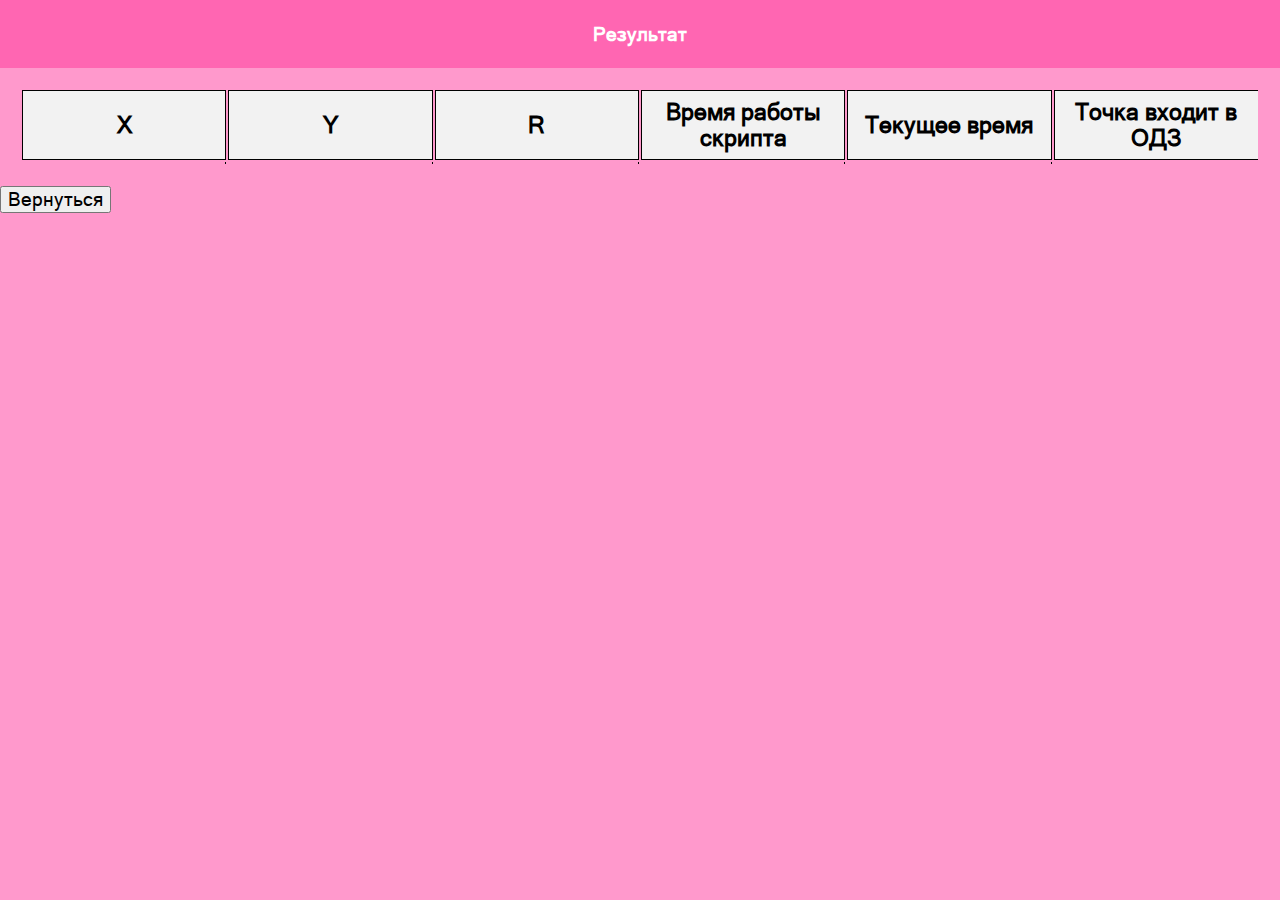
==== results.html @ a9643610 "конец" ====
<!DOCTYPE html>
<html lang="ru-RU">

<head>
    <meta charset="UTF-8">
    <meta name="viewport" content="width=device-width, initial-scale=1.0">
    <link rel="stylesheet" href="styles1.css">
    <title>Результат</title>
</head>

<body>
    <header>
        <h1>Результат</h1>
    </header>
    <main>
        <table id="previous-results">
            <tr>
                <th width="16.6%" class="col-header">X</th>
                <th width="16.6%" class="col-header">Y</th>
                <th width="16.6%" class="col-header">R</th>
                <th width="16.6%" class="col-header">Время работы скрипта</th>
                <th width="16.6%" class="col-header">Текущее время</th>
                <th width="16.6%" class="col-header">Точка входит в ОДЗ</th>
            </tr>
            <tr>
                <td id="result-x"></td>
                <td id="result-y"></td>
                <td id="result-r"></td>
                <td id="result-time"></td>
                <td id="result-current-time"></td>
                <td id="result-point-in-odz"></td>
            </tr>
        </table>

    </main>
    <button onclick="location.href = 'index.html';">Вернуться</button>
    <script>
        // Функция для получения сохраненных результатов из localStorage
        function getSavedResults() {
            const savedResults = localStorage.getItem('results');
            return savedResults ? JSON.parse(savedResults) : [];
        }

        // Функция отображения предыдущих результатов в таблице
        function displayPreviousResults() {
            const savedResults = getSavedResults();
            const previousResultsTable = document.getElementById('previous-results');

            savedResults.forEach((resultData) => {
                const newRow = previousResultsTable.insertRow();
                const xCell = newRow.insertCell(0);
                const yCell = newRow.insertCell(1);
                const rCell = newRow.insertCell(2);
                const timeCell = newRow.insertCell(3);
                const currentTimeCell = newRow.insertCell(4);
                const pointInODZCell = newRow.insertCell(5);

                xCell.textContent = resultData.x;
                yCell.textContent = resultData.y;
                rCell.textContent = resultData.r;
                timeCell.textContent = resultData.time;
                currentTimeCell.textContent = new Date().toLocaleString();
                pointInODZCell.textContent = resultData.result;
            });
        }

        // Вызов функции displayPreviousResults при загрузке страницы
        displayPreviousResults();
    </script>
</body>

</html>
---- styles1.css ----
/* Подключение шрифта sans-serif */
@font-face {
    font-family: "Sans-serif";
    src: url('fonts/microsoftsansserif.ttf');
}

/* Общие стили для всего документа */
* {
    font-family: 'Sans-serif', sans-serif;
    font-size: 1.05em;
}

body {
    /* Свойство в CSS каскадирование */
    font-family: 'sans-serif', "Sans-serif";
    margin: 0;
    padding: 0;
    background-color: #ff99cc;
}

/* Стили для заголовка в шапке */
header {
    background-color: #ff66b2;
    color: white;
    padding: 10px;
    text-align: center;
}

main {
    margin: 20px;
}

/* Стили для столбцов заголовков (селектор по классу) */
.col-header {
    text-align: center;
    background-color: #f2f2f2;
    border: 1px solid #000;
    padding: 8px;
}

/* Отступы между колонками */
th.col-header,
td {
    border-right: 1px solid #000;
}

/* Удаляем правую границу у последней ячейки в каждой строке */
th.col-header:last-child,
td:last-child {
    border-right: none;
}

/* Стиль для x (селектор по идентификатору) */
#result-x {
    color: rgb(104, 18, 33);
}
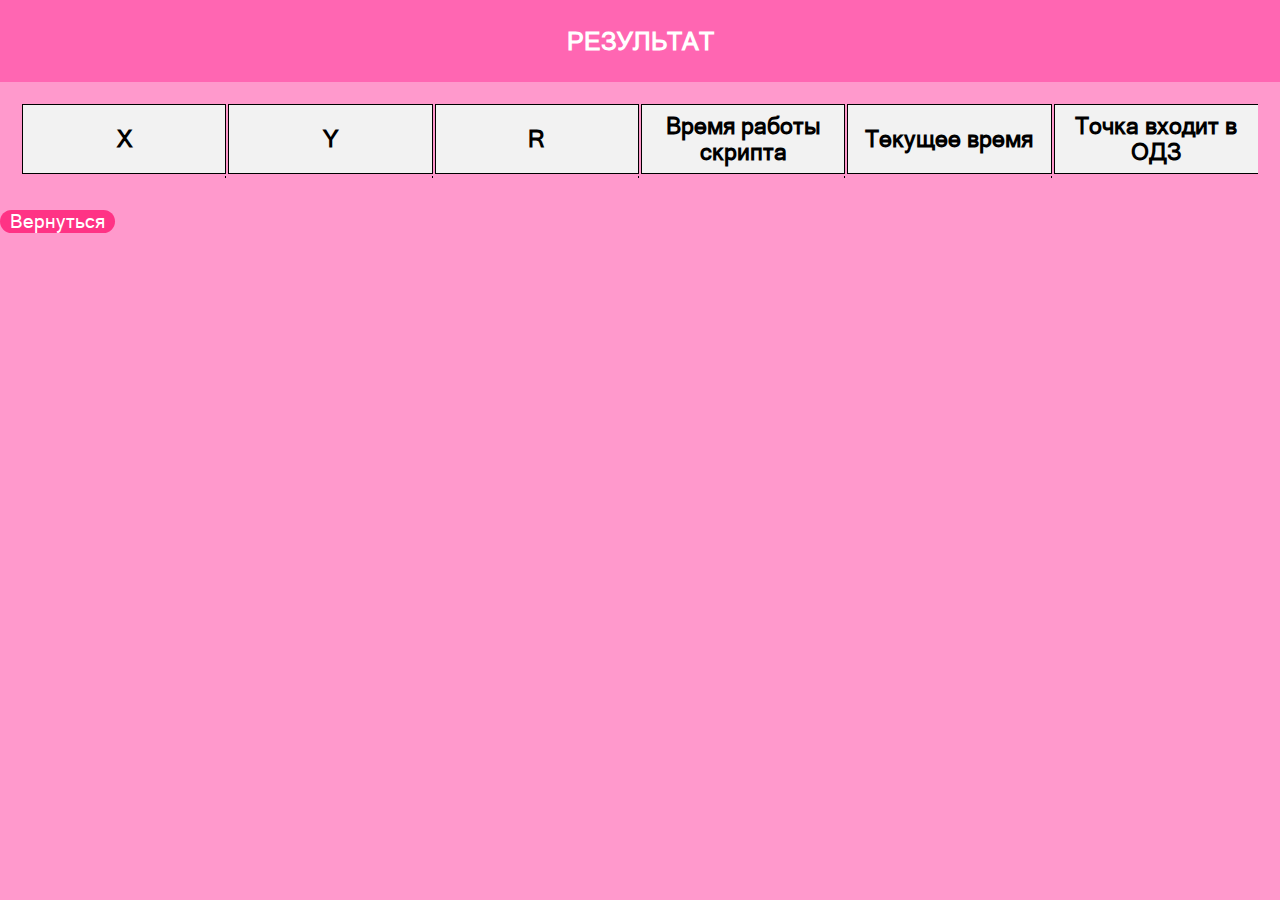
==== commit 52ed6a04: "по всем ее требованиям" ====
--- a/results.html
+++ b/results.html
@@ -4,7 +4,7 @@
 <head>
     <meta charset="UTF-8">
     <meta name="viewport" content="width=device-width, initial-scale=1.0">
-    <link rel="stylesheet" href="styles1.css">
+    <link rel="stylesheet" href="styles.css">
     <title>Результат</title>
 </head>
 
@@ -59,7 +59,7 @@
                 yCell.textContent = resultData.y;
                 rCell.textContent = resultData.r;
                 timeCell.textContent = resultData.time;
-                currentTimeCell.textContent = new Date().toLocaleString();
+                currentTimeCell.textContent = resultData.timeNow;
                 pointInODZCell.textContent = resultData.result;
             });
         }
--- a/styles.css
+++ b/styles.css
@@ -0,0 +1,130 @@
+/* Подключение шрифта sans-serif */
+@font-face {
+    font-family: "Sans-serif";
+    src: url('fonts/microsoftsansserif.ttf');
+}
+
+/* Общие стили для всего документа */
+* {
+    /* Свойство CSS наследование */
+    font-family: 'Sans-serif', sans-serif;
+    font-size: 1.05em;
+}
+
+body {
+    /* Изменение шрифта для всего документа */
+    /* Свойство CSS каскадирование (возможность накладывать свойства друг на друга, а также расширять свойства в селекторах) */
+    font-family: 'sans-serif', "Sans-serif";
+    margin: 0;
+    padding: 0;
+    background-color: #ff99cc;
+}
+
+/* Стили для заголовка в шапке */
+header {
+    background-color: #ff66b2;
+    color: white;
+    padding: 10px;
+    text-align: center;
+    /* Свойство CSS наследование */
+    font-size: 24px;
+    /* Изменение текста заголовка в верхний регистр */
+    text-transform: uppercase;
+}
+
+/* Стили для псевдоэлемента .header-line::before */
+.header-line::before {
+    content: "";
+    display: block;
+    width: 100%;
+    height: 1px; 
+    background-color: #000; 
+}
+
+main {
+    margin: 20px;
+}
+
+/* Стили для формы и элементов ввода */
+form {
+    display: block;
+    max-width: 400px;
+    margin: 0 auto;
+    padding: 20px;
+    background-color: #ffb6d9;
+    border-radius: 5px;
+}
+
+label {
+    display: block;
+    margin-bottom: 10px;
+    font-weight: bold;
+}
+
+input[type="text"],
+select {
+    width: 100px;
+    padding: 5px;
+    border: 1px solid #ff66b2;
+    border-radius: 3px;
+    margin-top: 5px;
+}
+
+/* Стили для кнопки отправки формы */
+button {
+    display: unset;
+    width: 115px;
+    background-color: #ff3385;
+    color: white;
+    border: none;
+    border-radius: 15px;
+    cursor: pointer;
+    margin-top: 10px;
+}
+
+/* Стили для кнопки при наведении (селектор псевдокласса) */
+button:hover {
+    /* Свойство CSS каскадирование */
+    background-color: #ff0066;
+}
+
+/* Стили для элементов с классом "special" */
+.special {
+    font-weight: bold;
+    color: #FF5733;
+}
+
+/* Стили для всех заголовков h2 внутри формы */
+form h2 {
+    font-size: 20px;
+}
+
+/* Стили для элементов с атрибутом "required" (селектор атриббута/псевдокласса) */
+[required] {
+    border-color: #E74C3C;
+}
+
+/* Стили для столбцов заголовков (селектор по классу) */
+.col-header {
+    text-align: center;
+    background-color: #f2f2f2;
+    border: 1px solid #000;
+    padding: 8px;
+}
+
+/* Отступы между колонками */
+th.col-header,
+td {
+    border-right: 1px solid #000;
+}
+
+/* Удаляем правую границу у последней ячейки в каждой строке */
+th.col-header:last-child,
+td:last-child {
+    border-right: none;
+}
+
+/* Стиль для x (селектор по идентификатору) */
+#result-x {
+    color: rgb(104, 18, 33);
+}
